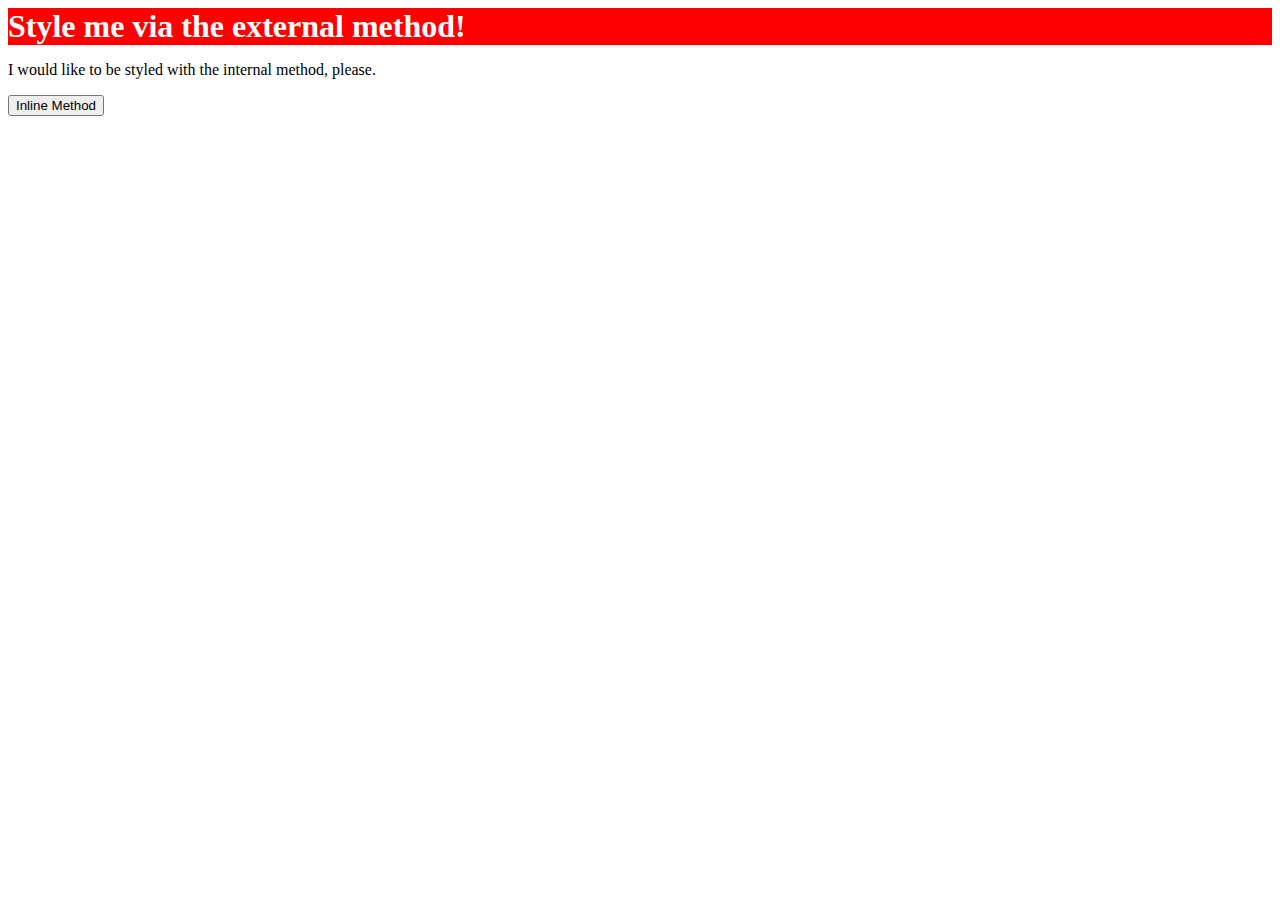
==== foundations/intro-to-css/01-css-methods/index.html @ 6449c421 "add link to external css-stylesheet styles.css" ====
<!DOCTYPE html>
<html lang="en">
  <head>

    <link rel="stylesheet" href="styles.css">

    <meta charset="UTF-8">
    <meta http-equiv="X-UA-Compatible" content="IE=edge">
    <meta name="viewport" content="width=device-width, initial-scale=1.0">
    <title>Methods for Adding CSS</title>
  </head>
  <body>
    <div>Style me via the external method!</div>
    <p>I would like to be styled with the internal method, please.</p>
    <button>Inline Method</button>
  </body>
</html>
---- foundations/intro-to-css/01-css-methods/styles.css ----
div{
    background-color: red;color: white;font-size: 32px;align-content: center;font-weight: bold;
 }
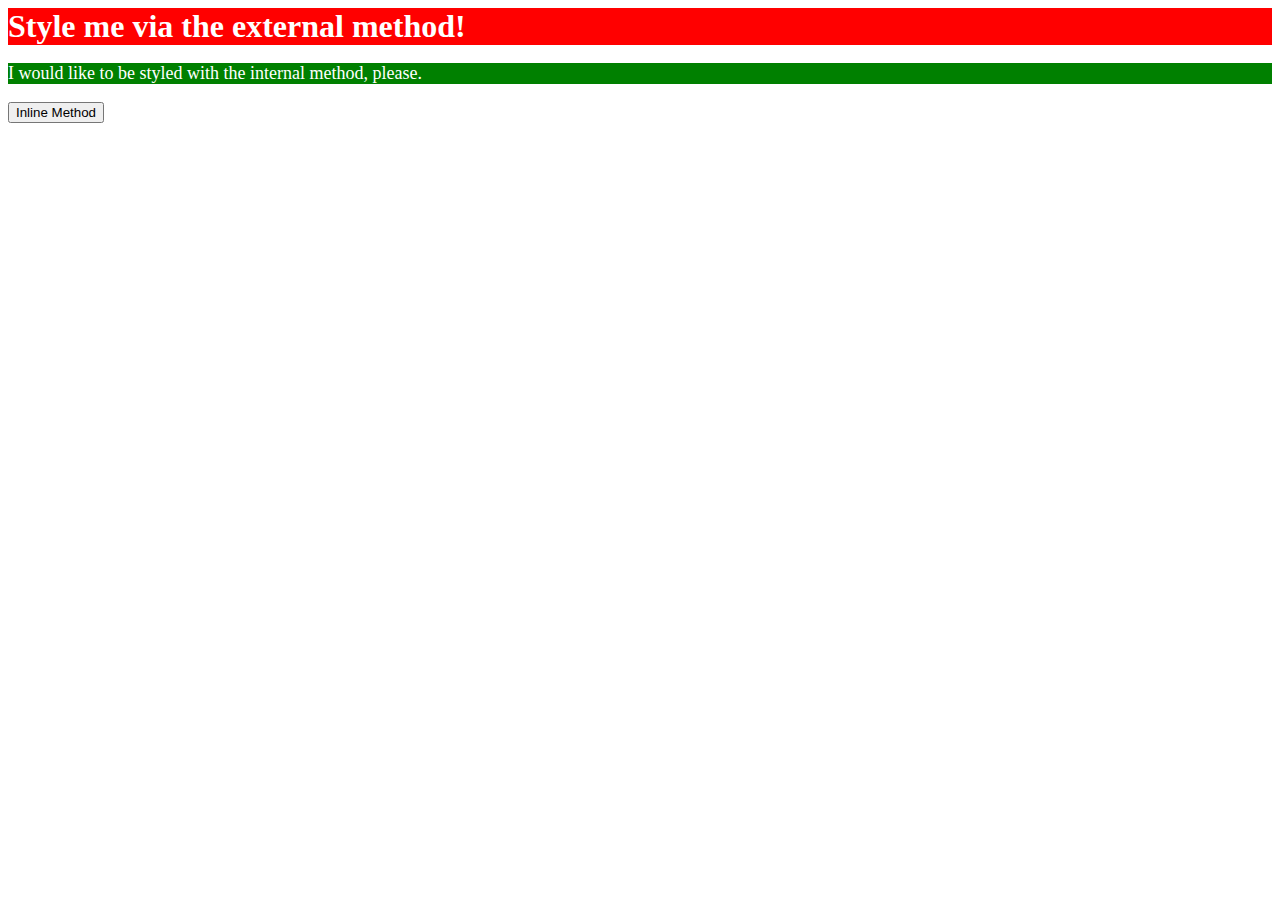
==== commit b7e59843: "add internal css-styles" ====
--- a/foundations/intro-to-css/01-css-methods/index.html
+++ b/foundations/intro-to-css/01-css-methods/index.html
@@ -3,6 +3,12 @@
   <head>
 
     <link rel="stylesheet" href="styles.css">
+
+    <style>
+      p{
+       background-color: green;color: white;font-size: 18px;
+     }
+    </style>
 
     <meta charset="UTF-8">
     <meta http-equiv="X-UA-Compatible" content="IE=edge">
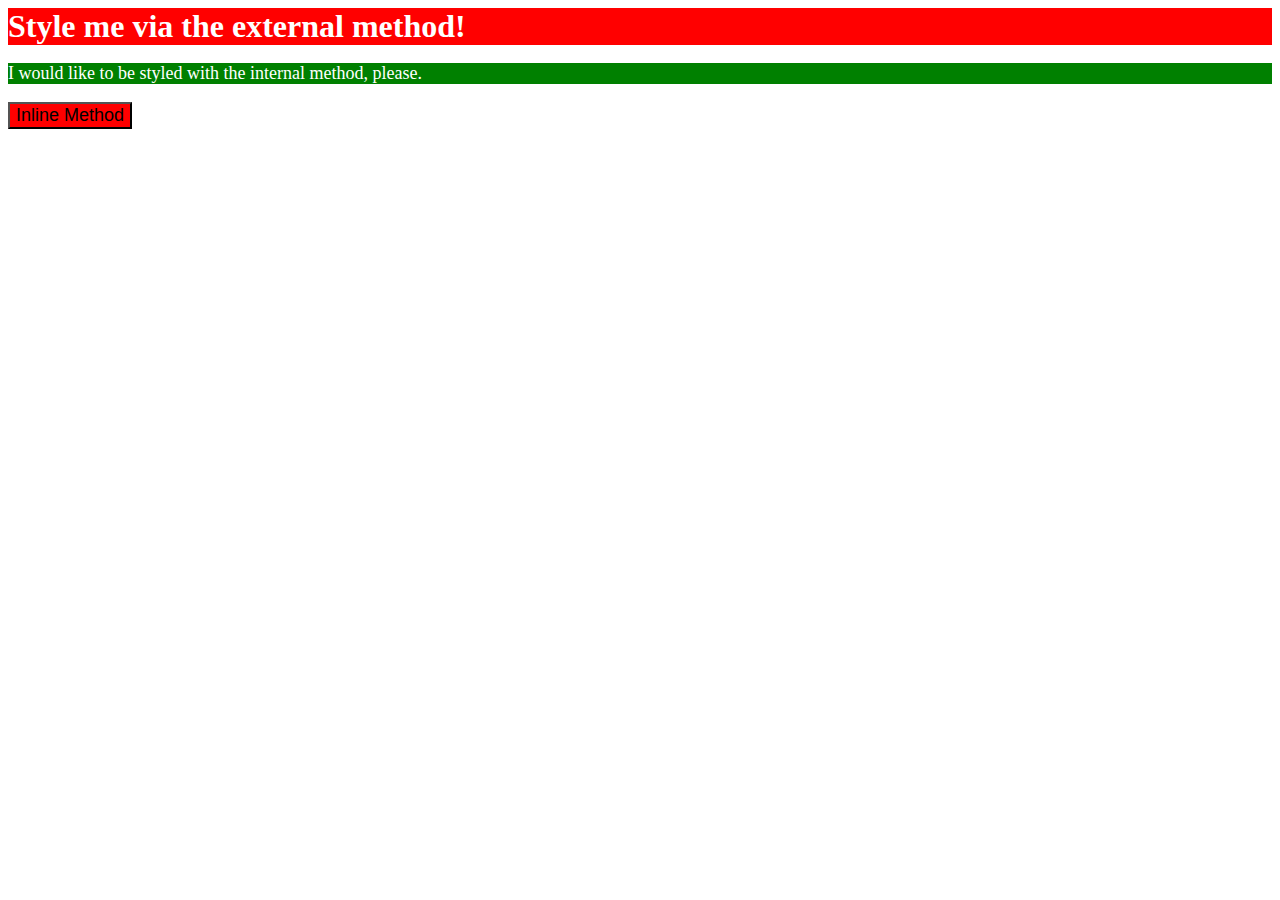
==== commit c9b3033d: "add inline css" ====
--- a/foundations/intro-to-css/01-css-methods/index.html
+++ b/foundations/intro-to-css/01-css-methods/index.html
@@ -18,6 +18,6 @@
   <body>
     <div>Style me via the external method!</div>
     <p>I would like to be styled with the internal method, please.</p>
-    <button>Inline Method</button>
+    <button style="background-color: red;font-size: 18px;">Inline Method</button>
   </body>
 </html>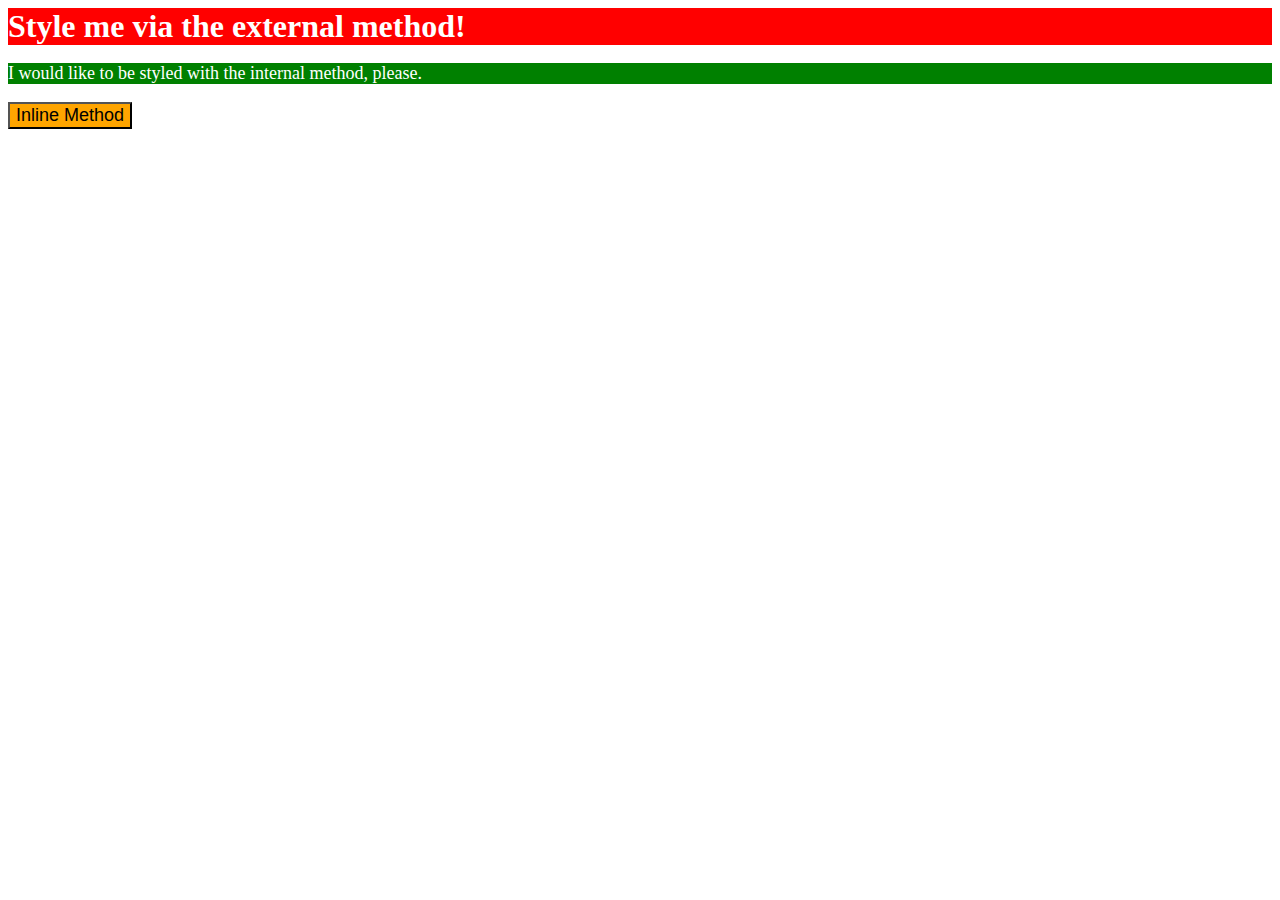
==== commit 02a6a70c: "change button color to orange" ====
--- a/foundations/intro-to-css/01-css-methods/index.html
+++ b/foundations/intro-to-css/01-css-methods/index.html
@@ -18,6 +18,6 @@
   <body>
     <div>Style me via the external method!</div>
     <p>I would like to be styled with the internal method, please.</p>
-    <button style="background-color: red;font-size: 18px;">Inline Method</button>
+    <button style="background-color: orange;font-size: 18px;">Inline Method</button>
   </body>
 </html>